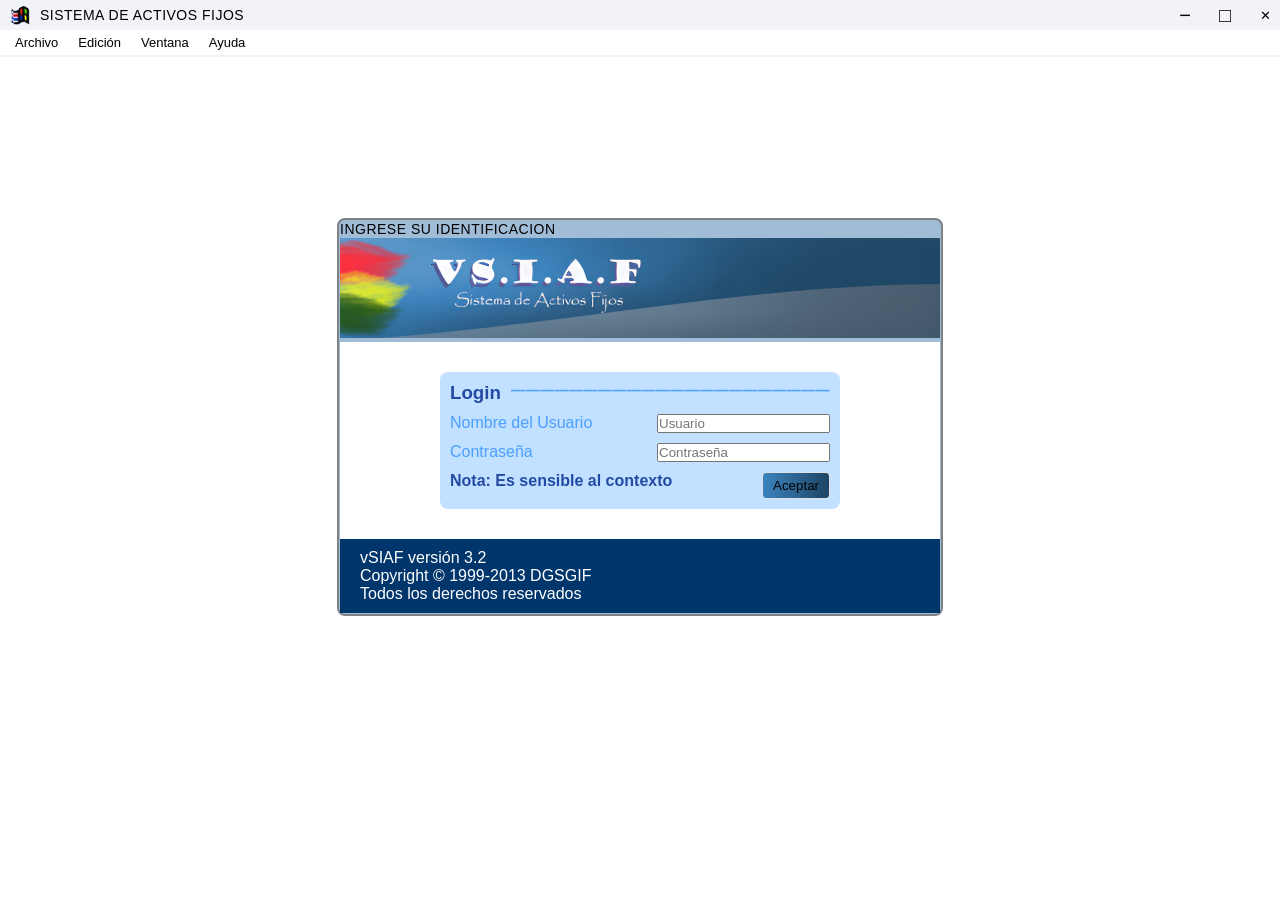
==== index.html @ 4194dfe5 "Corrección: Mapeo de datos del nuevo API a estructura esperada del frontend" ====
<!DOCTYPE html>
<html lang="es">
<head>
    <meta charset="UTF-8">
    <meta name="viewport" content="width=device-width, initial-scale=1.0">
    <title>VS.I.A.F-Login</title>
    <link rel="stylesheet" href="css/styles_main/header.css">
    <link rel="stylesheet" href="css/styles_main/login.css">
</head>
<body>
    <header>
        <div class="header-container">
            <div class="header-left">
                <img src="assets/img/icono.png" alt="icono">
                <h1>SISTEMA DE ACTIVOS FIJOS</h1>
            </div>

            <div class="header-right">
                <button id="minimize">−</button>
                <button id="maximize">□</button>
                <button id="close">✕</button>
            </div>
        </div>

        <nav class="menu-bar">
            <details class="menu-item">
                <summary>Archivo</summary>
                <div class="dropdown-fox">
                    <div class="opcion deshabilitada">
                        <span>Cerrar</span>
                        <span class="atajo">Ctrl+F4</span>
                    </div>
                    <hr>
                    <div class="opcion deshabilitada">
                        <span>Guardar</span>
                        <span class="atajo">Ctrl+S</span>
                    </div>
                    <div class="opcion deshabilitada">
                        <span>Guardar como...</span>
                    </div>
                    <div class="opcion deshabilitada">
                        <span>Guardar como HTML...</span>
                    </div>
                    <div class="opcion deshabilitada">
                        <span>Revertir</span>
                    </div>
                    <div class="opcion deshabilitada">
                        <span>Configurar página...</span>
                    </div>
                    <div class="opcion deshabilitada">
                        <span>Vista preliminar</span>
                    </div>
                    <div class="opcion deshabilitada">
                        <span>Imprimir...</span>
                        <span class="atajo">Ctrl+P</span>
                    </div>
                    <div class="opcion deshabilitada">
                        <span>Enviar...</span>
                    </div>
                </div>
            </details>

            <details class="menu-item">
                <summary>Edición</summary>
                <div class="dropdown-fox">
                    <div class="opcion deshabilitada">
                        <span>Deshacer</span>
                        <span class="atajo">Ctrl+Z</span>
                    </div>
                    <div class="opcion deshabilitada">
                        <span>Rehacer</span>
                        <span class="atajo">Ctrl+R</span>
                    </div>
                    <div class="opcion deshabilitada">
                        <span>Cortar</span>
                        <span class="atajo">Ctrl+X</span>
                    </div>
                    <div class="opcion deshabilitada">
                        <span>Copiar</span>
                        <span class="atajo">Ctrl+C</span>
                    </div>
                    <div class="opcion">
                        <span>Pegar</span>
                        <span class="atajo">Ctrl+V</span>
                    </div>
                    <div class="opcion deshabilitada">
                        <span>Pegar especial...</span>
                    </div>
                    <div class="opcion deshabilitada">
                        <span>Borrar</span>
                    </div>
                    <div class="opcion">
                        <span>Seleccionar todo</span>
                        <span class="atajo">Ctrl+A</span>
                    </div>
                    <div class="opcion deshabilitada">
                        <span>Buscar</span>
                        <span class="atajo">Ctrl+F</span>
                    </div>
                    <div class="opcion deshabilitada">
                        <span>Reemplazar</span>
                        <span class="atajo">Ctrl+L</span>
                    </div>
                    <div class="opcion deshabilitada">
                        <span>Insertar objeto...</span>
                    </div>
                    <div class="opcion deshabilitada">
                        <span>Objeto...</span>
                    </div>
                    <div class="opcion deshabilitada">
                        <span>Vínculos...</span>
                    </div>
                    <div class="opcion deshabilitada">
                        <span>Propiedades...</span>
                    </div>
                </div>
            </details>

            <details class="menu-item">
                <summary>Ventana</summary>
                <div class="dropdown-fox">
                    <div class="opcion">
                        <span>Cascada</span>
                    </div>
                    <div class="opcion">
                        <span>Organizar todo</span>
                    </div>
                    <div class="opcion">
                        <span>Ocultar</span>
                    </div>
                    <div class="opcion deshabilitada">
                        <span>Borrar</span>
                    </div>
                    <div class="opcion">
                        <span>Recorrer</span>
                        <span class="atajo">Ctrl+F1</span>
                    </div>
                    <hr>
                    <div class="opcion">
                        <span>1 SISTEMA DE ACTIVOS FIJOS</span>
                    </div>
                    <div class="opcion">
                        <span>2 NGRESE SU IDENTIFICACION</span>
                    </div>
                </div>
            </details>

            <details class="menu-item">
                <summary>Ayuda</summary>
                <div class="dropdown-fox">
                    <div class="opcion deshabilitada">
                        <span>Ayuda de Microsoft Visual FoxPro</span>
                        <span class="atajo">F1</span>
                    </div>
                    <div class="opcion deshabilitada">
                        <span>Busqueda en MSDN</span>
                    </div>
                    <hr>
                    <div class="opcion deshabilitada">
                        <span>Soporte técnico</span>
                    </div>
                    <div class="opcion deshabilitada">
                        <span>Visual FoxPro en el Web</span>
                    </div>
                    <hr>
                    <div class="opcion deshabilitada">
                        <span>Acerca de Microsoft Visual FoxPro</span>
                    </div>
                </div>
            </details>   
        </nav>
    </header>
    <hr style="border: none; height: 2px; background-color: #f2f3f9;">
    <main>
        <div class="login-container">
            <h2>INGRESE SU IDENTIFICACION</h2>
            <div class="login-header">
                <img src="assets/img/login.png" alt="login">
            </div>
            <div class="login-main">
                <div class="login-inputs">
                    <div class="login-title">
                        <h3>Login</h3>
                        <h2 style="color: #4b9fff; font-weight: 900;"><strong>——————————————————————</strong></h2>
                    </div>
                    <div class="login-user">
                        <p>Nombre del Usuario</p>
                        <input id="login-username" type="text" placeholder="Usuario">
                    </div>
                    <div class="login-password">
                        <p>Contraseña</p>
                        <input id="login-password" type="password" placeholder="Contraseña">
                    </div>
                    <div class="login-confirm">
                        <p><strong>Nota: Es sensible al contexto</strong></p>
                        <button id="login-confirm">Aceptar</button>
                    </div>
                </div>
            </div>
            <div class="login-footer">
                <p>vSIAF versión 3.2</p>
                <p>Copyright &copy; 1999-2013 DGSGIF</p>
                <p>Todos los derechos reservados</p>
            </div>
        </div>  
    </main>
    <script src="js/login.js"></script>
    <script src="js/config.js"></script>
</body>
</html>
---- css/styles_main/header.css ----
* {
    margin: 0;
    padding: 0;
    box-sizing: border-box;
}

header {
    align-items: center;
    background-color: #f2f3f9;
}

.header-container {
    display: flex;
    justify-content: space-between;
}

header h1 {
    font-size: 14px;
    font-weight: 300;
    letter-spacing: 0.5px;
    line-height: 1.2;
}

.header-left {
    display: flex;
    align-items: center;
    gap: 10px;
    font-family: 'Arial', 'Helvetica', sans-serif;
    height: 30px;
    padding: 10px;
}

.header-left img {
    width: 20px;
    height: 20px;
}

.header-right {
    display: flex;
    gap: 10px;
}

#minimize, #maximize {
    font-size: 20px;
}

#minimize, #maximize, #close {
    width: 30px;
    height: 30px;
    background-color: #f2f3f9;
    border: none;
    cursor: pointer;
}

.menu-bar {
    display: flex;
    background-color: #ffffff;
    border-bottom: px solid #f2f3f9;
    padding: 1px 5px;
    position: relative;
}

.menu-item {
    position: relative;
}

.menu-item summary {
    list-style: none;
    background-color: transparent;
    border: none;
    cursor: default;
    padding: 4px 10px;
    font-size: 13px;
    font-family: 'Tahoma', 'Arial', sans-serif;
    color: #000;
    outline: none;
    user-select: none;
}

.menu-item summary::-webkit-details-marker {
    display: none;
}

.menu-item summary:hover,
.menu-item[open] summary {
    background-color: #e5e5e59d;
    color: #000000;
}

.dropdown-fox {
    position: absolute;
    top: 100%;
    left: 0;
    background-color: #f0f0f0;
    min-width: 220px;
    z-index: 1000;
    padding: 2px;

    border-top: 1px solid #ffffff;
    border-left: 1px solid #ffffff;
    border-right: 2px solid #808080;
    border-bottom: 2px solid #808080;
    
    box-shadow: 4px 4px 0px rgba(0, 0, 0, 0.2);
}

.opcion {
    display: flex;
    justify-content: space-between;
    align-items: center;
    padding: 4px 15px 4px 25px;
    color: #000;
    font-size: 12px;
    cursor: default;
}

.opcion:hover {
    background-color: #057cfc;
    color: #ffffff;
}

.atajo {
    margin-left: 30px;
    font-weight: normal;
    color: inherit;
}

.deshabilitada {
    color: #808080;
}

.deshabilitada:hover {
    background-color: #057cfc;
    color: #808080;
}

footer {
    background-color: #f0f0f0;
    position: fixed;
    display: flex;
    justify-content: end;
    right: 0;
    bottom: 0;
    width: 100%;
    border: 2px solid #808080;
} 

.footer-content {
    display: flex;
}

.rol, .road, .connect {
    border-left: 2px solid #808080;
    padding: 5px;
}
---- css/styles_main/login.css ----
main {
    display: flex;
    justify-content: center;
    align-items: center;
    height: 80vh;
}

.login-container {
    background-color: #a1bcd7;
    padding: 1px;
    border-radius: 8px;
    border: 2px solid #7f8284;
    font-family: 'Arial', 'Helvetica', sans-serif;
}

.login-container h2 {
    font-size: 14px;
    font-weight: 300;
    letter-spacing: 0.5px;
    line-height: 1.2;
    margin: px;
}

.login-header img {
    width: 600px;
    height: 100px;

}

.login-main {
    background-color: #ffffff;
    padding: 30px 100px 30px 100px;
}

.login-inputs {
    background-color: #c2e0ff;
    padding: 10px;
    border-radius: 8px;
}

.login-user, .login-password {
    display: flex;
    justify-content: space-between;
    margin: 10px 0;
    color: #4b9fff;
}

.login-title, .login-confirm {
    display: flex;
    justify-content: space-between;
    color: #234ba3;
}

.login-confirm button {
    background: linear-gradient(to right, #3b83be, #1e4564);
    padding: 5px 10px;
    border-radius: 4px;
    border: 1px solid #dee2e6;
    cursor: pointer;
}

.login-footer {
    background-color: #00366c;
    color: #ffffff;
    padding:10px 20px;
}
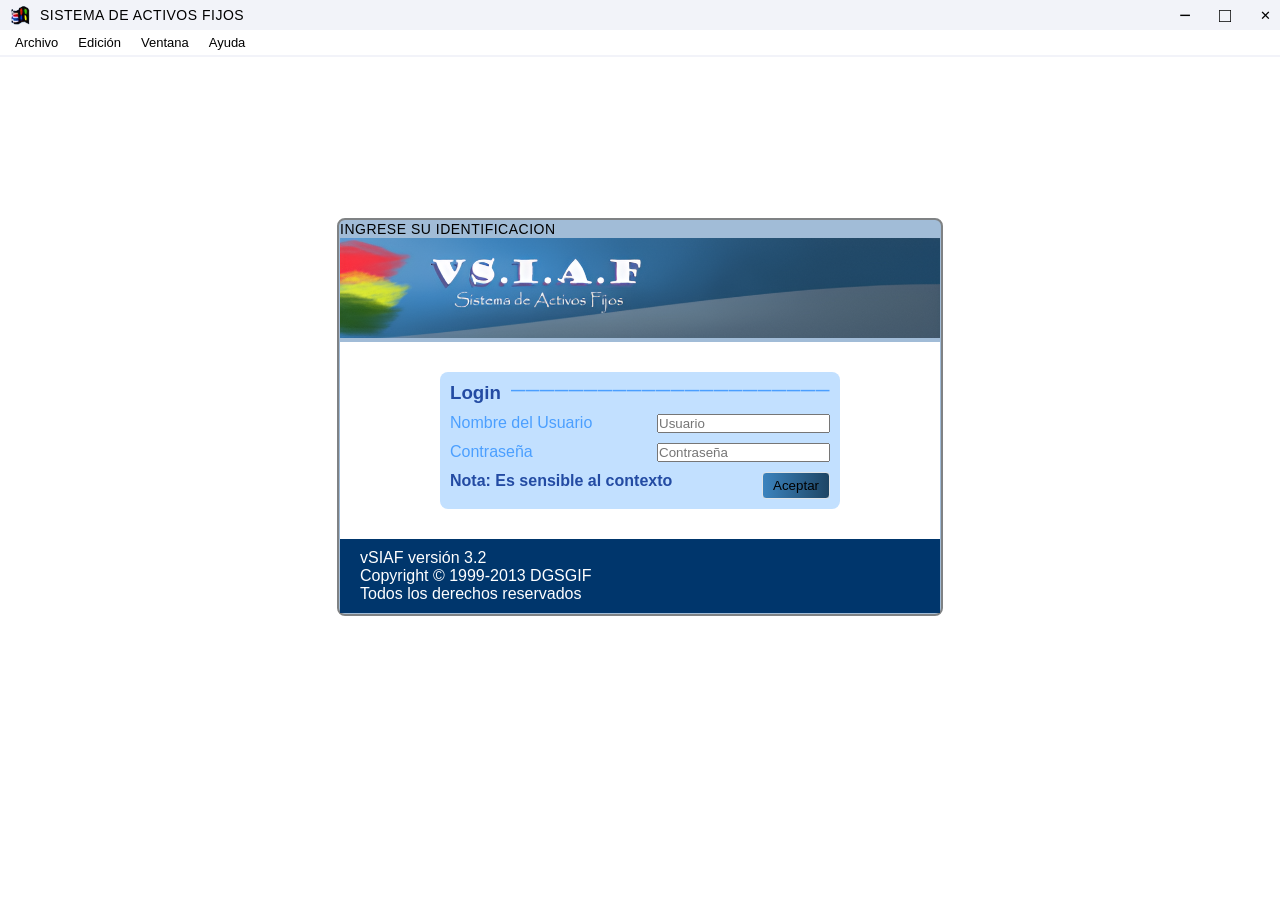
==== commit c8cad57d: "Debug: Agregada verificación inline de carga de users en index.html" ====
--- a/index.html
+++ b/index.html
@@ -204,6 +204,15 @@
             </div>
         </div>  
     </main>
+    <script src="assets/dataBase/user.js"></script>
+    <script>
+        // Verificar que users se cargó correctamente
+        if (typeof users === 'undefined') {
+            console.error('Error: users no está definido después de cargar user.js');
+        } else {
+            console.log('users cargado correctamente:', users);
+        }
+    </script>
     <script src="js/login.js"></script>
     <script src="js/config.js"></script>
 </body>
